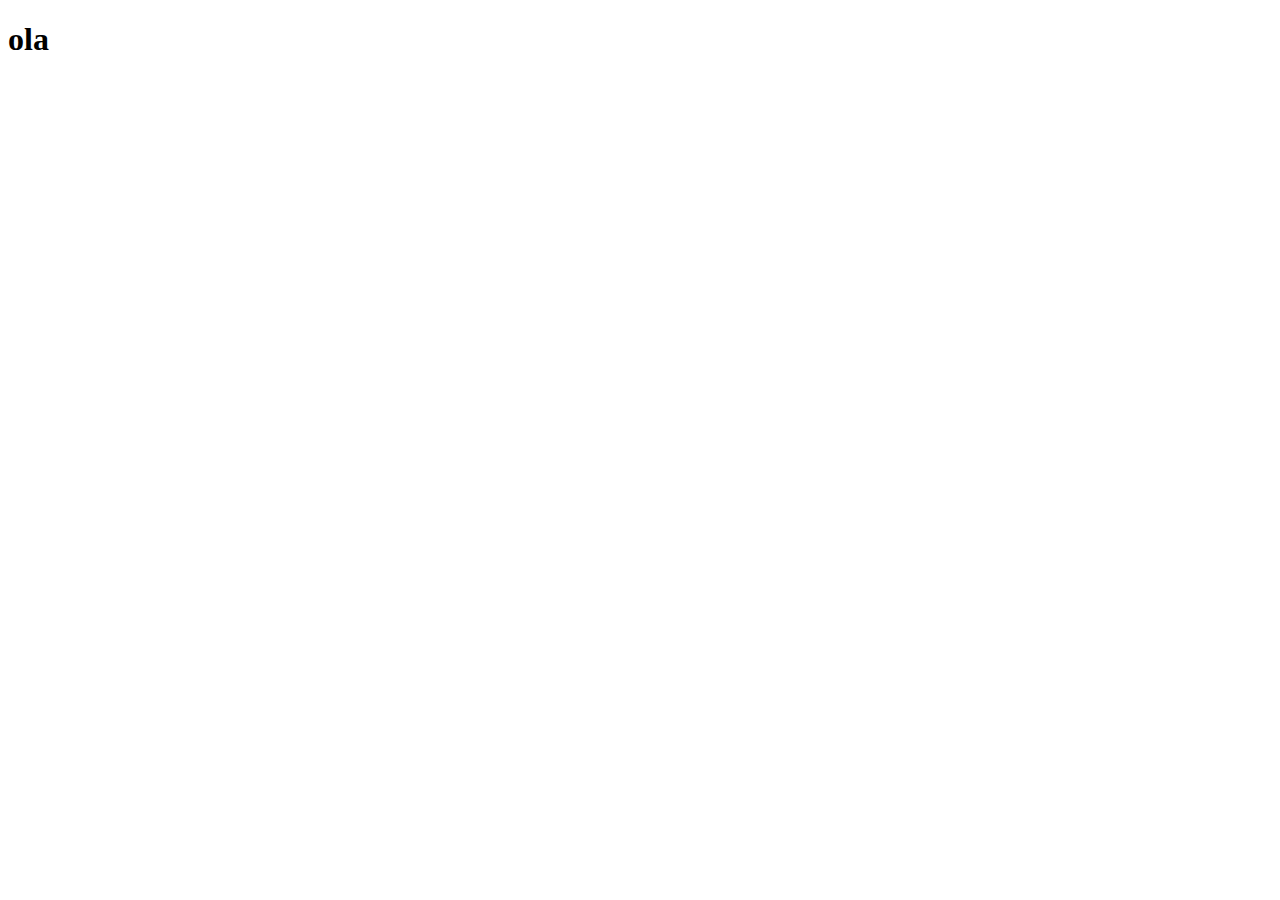
==== indexP2.html @ 0789002b "ss" ====
<!DOCTYPE html>
<html lang="en">
<head>
    <meta charset="UTF-8">
    <meta name="viewport" content="width=device-width, initial-scale=1.0">
    <title>Document</title>
</head>
<body>
    <h1>ola</h1>
</body>
</html>
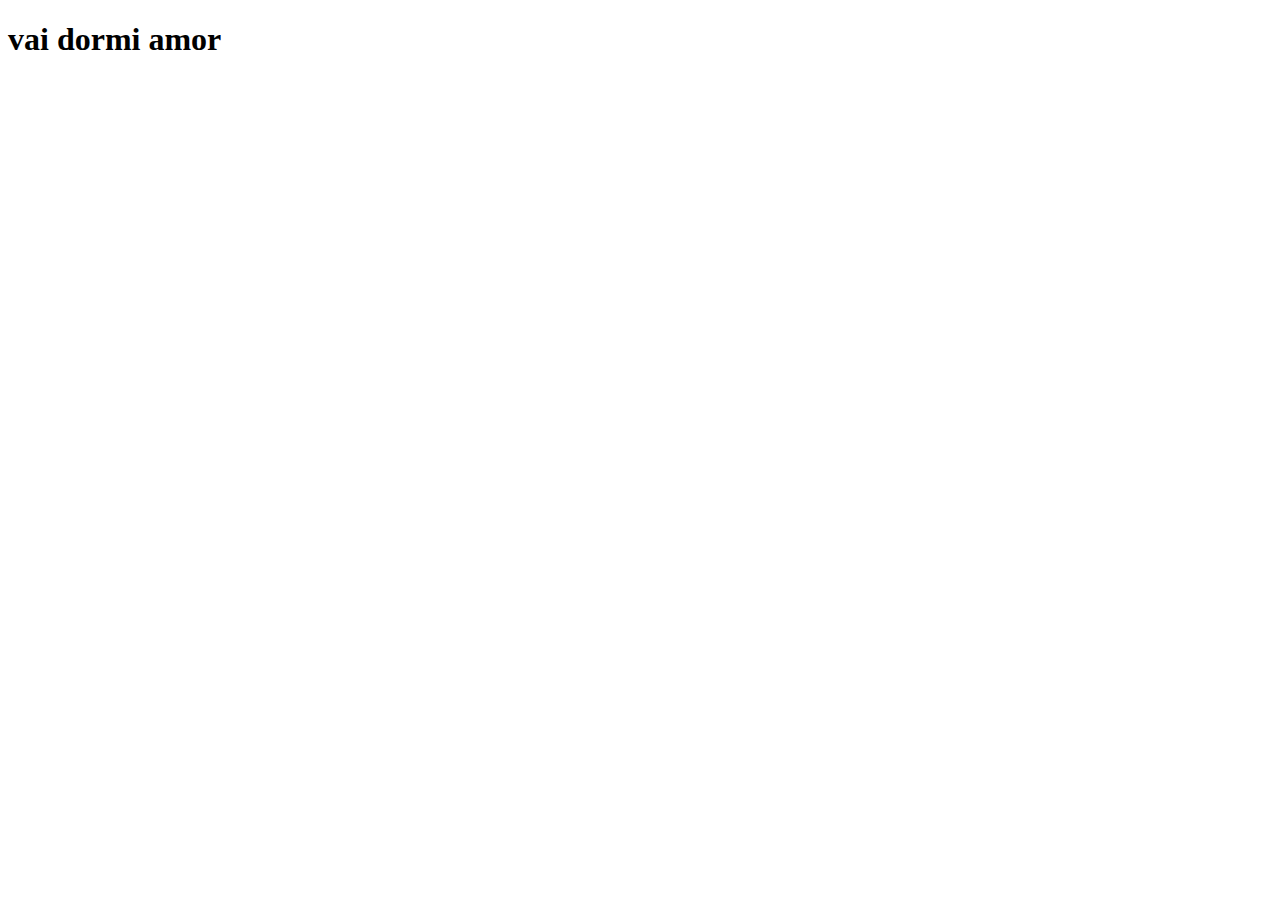
==== commit 5afdb28c: "ss" ====
--- a/indexP2.html
+++ b/indexP2.html
@@ -6,6 +6,6 @@
     <title>Document</title>
 </head>
 <body>
-    <h1>ola</h1>
+    <h1>vai dormi amor</h1>
 </body>
 </html>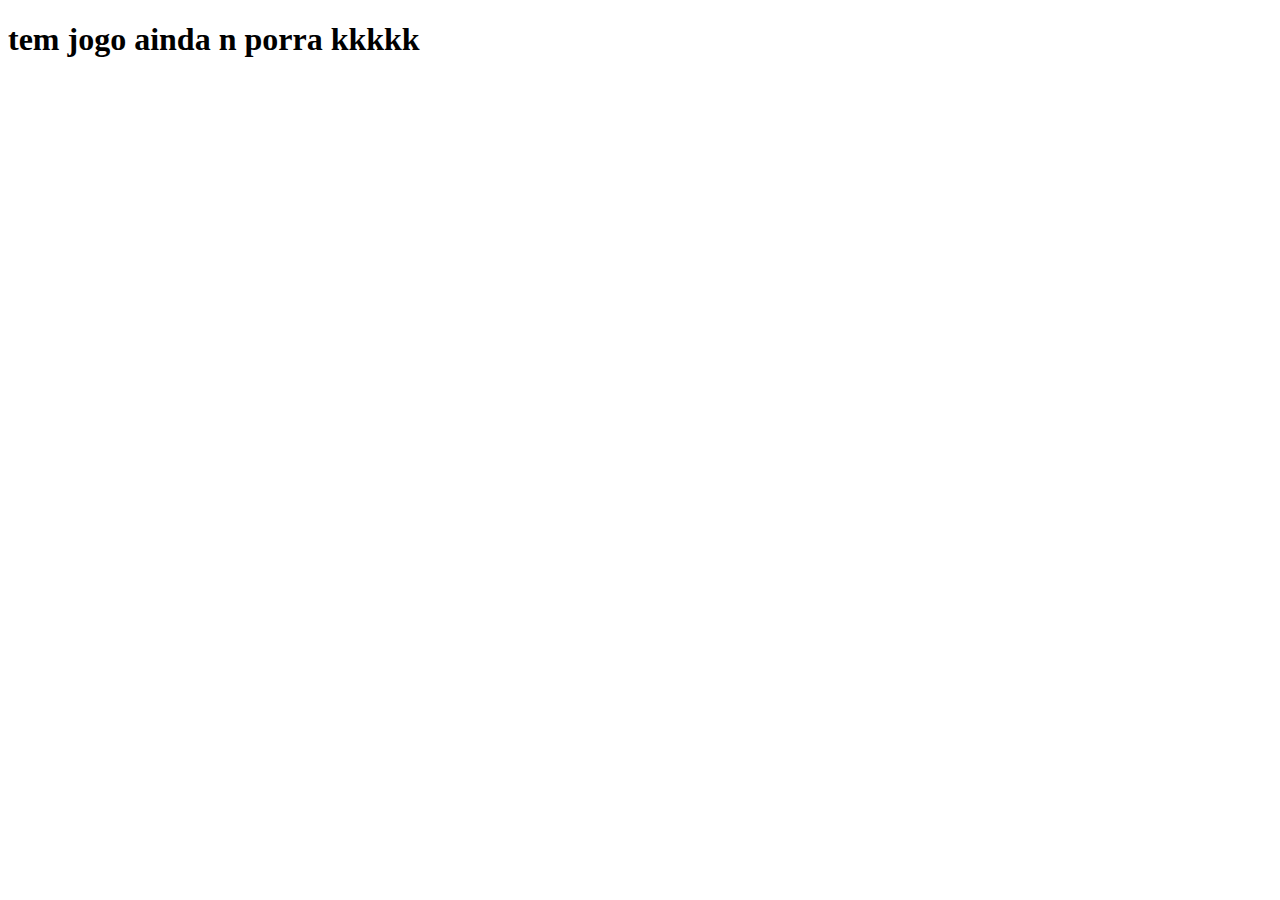
==== commit 85afe438: "xx" ====
--- a/indexP2.html
+++ b/indexP2.html
@@ -6,6 +6,7 @@
     <title>Document</title>
 </head>
 <body>
-    <h1>vai dormi amor</h1>
+    <h1>tem jogo ainda n porra kkkkk
+    </h1>
 </body>
 </html>